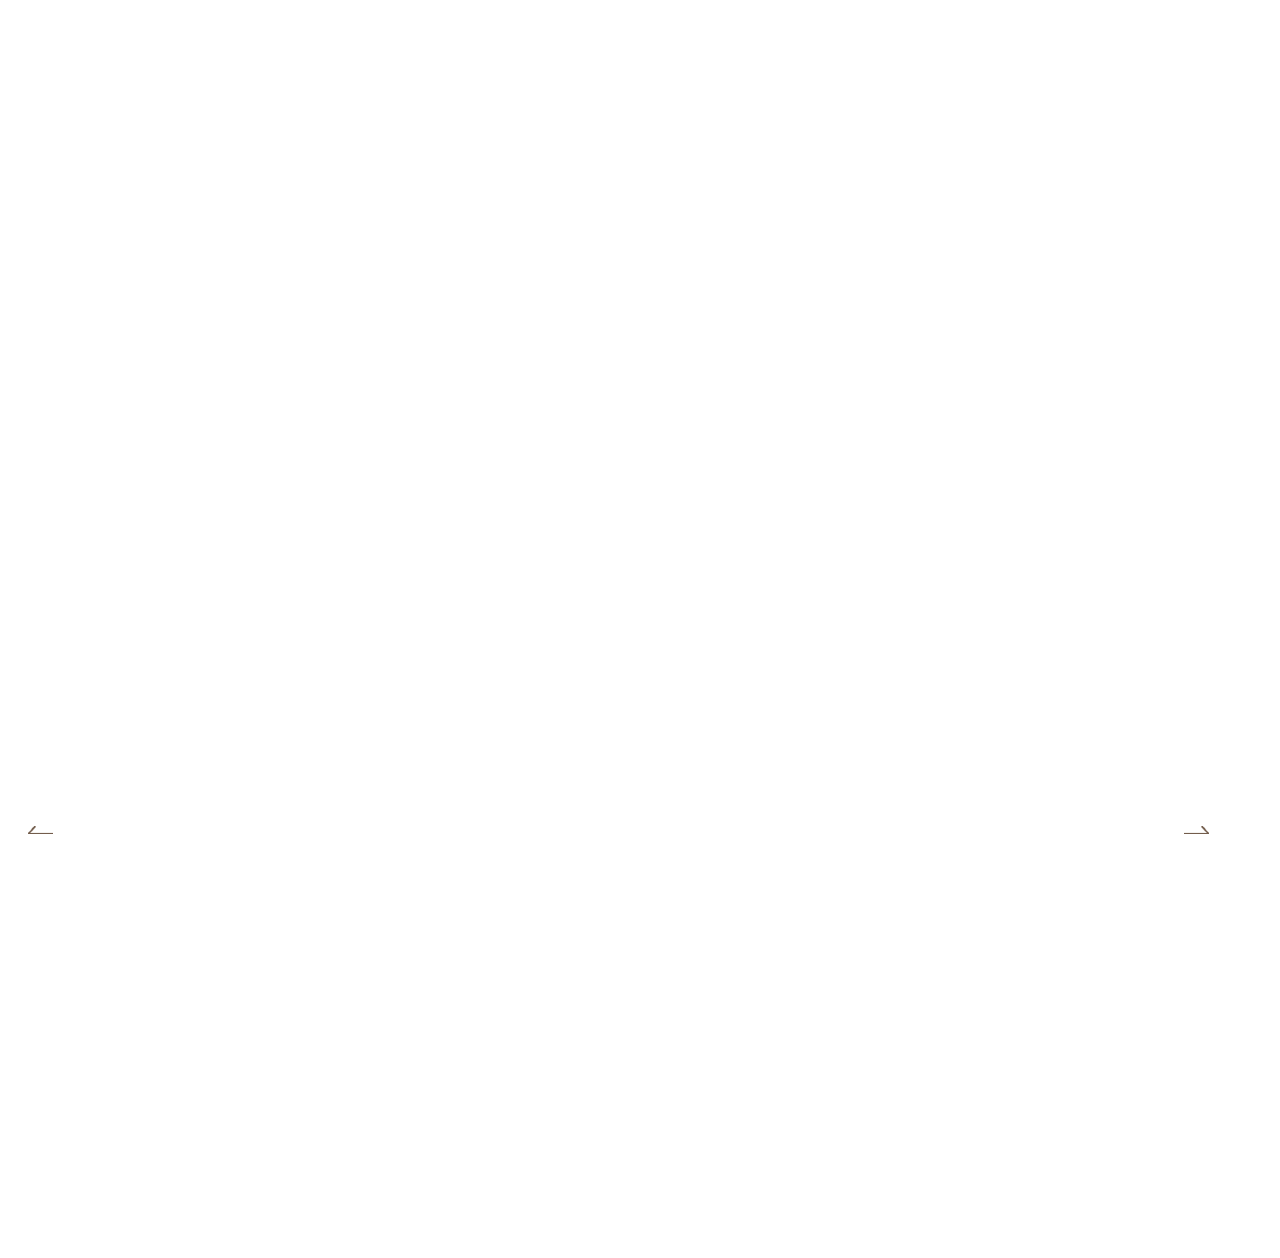
==== index.html @ 798487e5 "Deploy site files" ====
<!DOCTYPE html>
<html lang="ko">
  <head>
    <meta charset="UTF-8" />
    <meta name="viewport" content="width=device-width, initial-scale=1.0" />
    <link rel="icon" href="data:,">
    <title>가평 더 힐 독채 펜션 - 홈</title>
    <link
      rel="stylesheet"
      href="https://unpkg.com/swiper/swiper-bundle.min.css"
    />
    <link rel="stylesheet" href="https://unpkg.com/aos@next/dist/aos.css" />
    <link rel="stylesheet" href="styles/theme.css">
    <link rel="stylesheet" href="styles/common.css">
    <link rel="stylesheet" href="styles/index.css">
    <link rel="stylesheet" href="styles/popup.css">
    <!-- Open Graph Meta Tags for Social Media -->
  <meta property="og:type" content="website" />
  <meta property="og:title" content="가평 더 힐 독채 펜션 - 홈" />
  <meta property="og:description" content="가평 더힐 독채펜션에서 복층 독채와 수영장, 개별바베큐·바베큐장을 즐기며 커플·가족·단체 모두가 여유롭게 머무는 특별한 여행을 경험해보세요." />
  <meta property="og:image" content="https://bookingplay-media.s3.amazonaws.com/item_images/2026/06/04/2lO0xuweXkK3.jpg" />
  <meta property="og:url" content="https://thehillps.kr" />

  <!-- Twitter Card Meta Tags -->
  <meta name="twitter:card" content="summary_large_image" />
  <meta name="twitter:title" content="가평 더 힐 독채 펜션 - 홈" />
  <meta name="twitter:description" content="가평 더힐 독채펜션에서 복층 독채와 수영장, 개별바베큐·바베큐장을 즐기며 커플·가족·단체 모두가 여유롭게 머무는 특별한 여행을 경험해보세요." />
  <meta name="twitter:image" content="https://bookingplay-media.s3.amazonaws.com/item_images/2026/06/04/2lO0xuweXkK3.jpg" />
  <meta name="naver-site-verification" content="0e6e704dea9e8315e73f816d86654cfc93a06d98" />
  <meta name="google-site-verification" content="f37ESh9G2D3wOc0z3mjJ393b2NULxXsi5BDvTqrgCx8" />
</head>
  <body>
    <div class="wrapper">
<div class="container">
        <div class="con0" data-aos="fade-up">
          <div class="swiper-container">
            <!-- MAPPER: customFields.pages.index.sections[0].hero.images[isSelected] -->
            <div class="swiper-wrapper">
            </div>
            <div class="swiperNavi">
              <div class="swiper-button-prev">
                <img src="images/icon_arrow_left_1.png" alt="" />
                Prev
              </div>
              <div class="bar"></div>
              <div class="swiper-button-next">
                Next
                <img src="images/icon_arrow_right_1.png" alt="" />
              </div>
            </div>
          </div>
          <!-- MAPPER: property.name (숙소 한글명) -->
          <div class="tx1"></div>
        </div>
        <!-- MAPPER: customFields.pages.index.sections[0].signature (title + images[isSelected].url) -->
        <div class="con1">
          <div class="img">
            <img alt="" data-aos="fade-up" data-index-con1-image />
            <div class="tx travelFont __anim-sentence">
              <div class="__sentence">
                <span class="travelFont"></span>
              </div>
            </div>
          </div>
        </div>
        <!-- MAPPER: customFields.pages.index.sections[0].signature.images[isSelected] -->
        <div class="con2">
          <div class="conTitle" data-aos="fade-up">
            <div class="subTitle">
            </div>
            <div class="title"></div>
          </div>
          <!-- MAPPER: signature.images rolling animation -->
          <div class="imgRolling">
          </div>
        </div>
        <!-- MAPPER: customFields.pages.index.sections[0].gallery (title + tags) -->
        <!-- MAPPER: property.rooms[].images[0].thumbnail[isSelected] (슬라이드) -->
        <div class="con3">
          <div class="w1440">
            <div class="conTitle" data-aos="fade-up">
              <div class="subTitle">
              </div>
              <div class="title"></div>
            </div>
            <!-- MAPPER: rooms slider -->
            <div class="swiper-container" data-aos="fade-up">
              <div class="swiper-wrapper">
              </div>
              <div class="swiperNavi">
                <div class="swiper-button-prev">
                  <img src="images/icon_arrow_left_2.png" alt="" />
                </div>
                <div class="bar"></div>
                <div class="swiper-button-next">
                  <img src="images/icon_arrow_right_2.png" alt="" />
                </div>
              </div>
            </div>
          </div>
        </div>
        <!-- MAPPER: customFields.pages.index.sections[0].essence (title + tags) -->
        <!-- MAPPER: property.facilities[].images[isSelected] (슬라이드) -->
        <div class="con4">
          <div class="w1440">
            <div class="conTitle">
              <div class="subTitle">
              </div>
              <div class="title"></div>
              <div class="swiperNavi">
                <div class="swiper-button-prev">
                  <img src="images/icon_arrow_left_2.png" alt="" />
                </div>
                <div class="bar"></div>
                <div class="swiper-button-next">
                  <img src="images/icon_arrow_right_2.png" alt="" />
                </div>
              </div>
            </div>
            <!-- MAPPER: facilities slider -->
            <div class="swiper-container">
              <div class="swiper-wrapper">
              </div>
            </div>
          </div>
        </div>
        <!-- MAPPER: customFields.pages.index.sections[0].closing.images[isSelected] + closing.title -->
        <div class="con5">
          <div class="img" data-aos="fade-up"></div>
          <div class="w1440">
            <div class="tx travelFont" data-aos="fade-up">
            </div>
          </div>
        </div>
      </div>
    </div>
    <div id="popup-container"></div>
  </body>
  <script src="https://code.jquery.com/jquery-latest.min.js"></script>
  <script src="https://unpkg.com/swiper/swiper-bundle.min.js"></script>
  <script src="https://unpkg.com/aos@next/dist/aos.js"></script>
  <script src="https://cdn.jsdelivr.net/npm/locomotive-scroll@beta/bundled/locomotive-scroll.min.js"></script>
  <script src="https://cdnjs.cloudflare.com/ajax/libs/gsap/3.9.1/gsap.min.js"></script>
  <script src="js/data-mapper/pages/header-footer-mapper.js"></script>
  <script src="js/data-mapper/core/base-mapper.js"></script>
  <script src="js/data-mapper/pages/index-mapper.js"></script>
  <script src="js/image-helpers.js"></script>
  <script src="js/preview-handler.js"></script>
  <script src="js/header-footer-loader.js"></script>
  <script src="js/common.js"></script>
  <script src="js/popup.js"></script>
</html>
---- styles/theme.css ----
/* CDN Fonts */
@import url("https://fonts.cdnfonts.com/css/travel-november");
@import url('https://hangeul.pstatic.net/hangeul_static/css/maru-buri.css');
@import url('https://fonts.googleapis.com/css2?family=Noto+Serif+KR:wght@200..900&display=swap');

/* CSS Variables */
:root {
  --font-ko-main: 'Noto Serif KR', serif;
  --font-ko-sub: 'MaruBuri', sans-serif;
  --font-en-main: 'Travel November', serif;
  --color-primary: #FFFFFF;
  --color-secondary: #3E5B45;
}
---- styles/index.css ----
@import url('./theme.css');

.con0 {
  position: relative;
}
.con0.height .img {
  aspect-ratio: 1920/800;
}
.con0 .tx1 {
  position: absolute;
  bottom: 130px;
  left: 50%;
  z-index: 11;
  transform: translateX(-50%);
  font-size: 40px;
  color: #fff;
  font-family: var(--font-ko-main);
  font-weight: bold;
}
@media (max-width: 1440px) {
  .con0 .tx1 {
    bottom: 60px;
    font-size: 20px;
  }
}
.con0 .img {
  width: 100%;
  aspect-ratio: 1920/1000;
  background-size: cover !important;
}
@media (max-width: 1440px) {
  .con0 .img {
    height: 420px;
  }
}
.con0 .swiperNavi {
  display: flex;
  align-items: center;
  justify-content: center;
  gap: 50px;
  position: absolute;
  bottom: 0;
  left: 50%;
  transform: translateX(-50%);
  z-index: 10;
}
@media (max-width: 1440px) {
  .con0 .swiperNavi {
    gap: 40px;
  }
}
.con0 .swiperNavi .bar {
  width: 1px;
  height: 90px;
  background-color: #fff;
}
@media (max-width: 1440px) {
  .con0 .swiperNavi .bar {
    height: 40px;
  }
}
.con0 .swiper-button-next,
.con0 .swiper-button-prev {
  display: flex;
  align-items: center;
  gap: 20px;
  position: relative;
  inset: 0;
  width: auto;
  height: auto;
  margin: 0;
  color: #fff;
  font-size: 18px;
}
@media (max-width: 1440px) {
  .con0 .swiper-button-next,
  .con0 .swiper-button-prev {
    font-size: 14px;
  }
  .con0 .swiper-button-next img,
  .con0 .swiper-button-prev img {
    width: 16px;
  }
}


.con1 {
  padding-top: 280px;
  padding-bottom: 35px;
  text-align: center;
}
@media (max-width: 1440px) {
  .con1 {
    padding-top: 100px;
  }
}
.con1 .img {
  position: relative;
  width: 570px;
  margin: 0 auto;
  aspect-ratio: 1/1;
}
@media (max-width: 1440px) {
  .con1 .img {
    width: 300px;
  }
}
.con1 .img img {
  border-radius: 50%;
}
.con1 .tx {
  position: absolute;
  top: 50%;
  left: 50%;
  transform: translate(-50%, -50%);
  font-size: 120px;
  color: var(--color-primary);
  white-space: normal;
  word-wrap: break-word;
  max-width: 1200px;
  font-weight: bold;
  text-shadow: 2px 2px 4px rgba(0, 0, 0, 0.2);
  text-align: center;
}
@media (max-width: 1440px) {
  .con1 .tx {
    font-size: 60px;
    max-width: 90%;
    padding: 0 20px;
  }
}


.con2 {
  padding-top: 45px;
  text-align: center;
  overflow: hidden;
}
.con2 .conTitle .subTitle {
  justify-content: center;
}
.con2 .imgRolling {
  display: flex;
  gap: 40px;
  margin-top: 80px;
  padding-bottom: 170px;
}
.con2 .imgRolling .img {
  min-width: 320px;
  aspect-ratio: 180/100;
  background-size: cover !important;
}
@media (max-width: 1440px) {
  .con2 .imgRolling {
    gap: 20px;
    margin-top: 30px;
    padding-bottom: 80px;
  }
  .con2 .imgRolling .img {
    min-width: 180px;
  }
}


.con3 {
  position: relative;
  padding-bottom: 50px;
}
@media (max-width: 1440px) {
  .con3 {
    padding-bottom: 35px;
  }
}
.con3.pt200 {
  padding-top: 200px;
}
@media (max-width: 1440px) {
  .con3.pt200 {
    padding-top: 100px;
  }
}
.con3.mb280 {
  margin-bottom: 280px;
}
@media (max-width: 1440px) {
  .con3.mb280 {
    margin-bottom: 120px;
  }
}
.con3::before {
  content: "";
  position: absolute;
  bottom: 0;
  left: 0;
  right: 0;
  top: 40%;
  background-color: var(--color-primary);
}
.con3 .swiper-container {
  margin-top: 35px;
  text-align: center;
}
@media (max-width: 1440px) {
  .con3 .swiper-container {
    margin-top: 20px;
  }
}
.con3 .swiper-container .img {
  width: 100%;
  aspect-ratio: 1440/590;
  background-size: cover !important;
}
@media (max-width: 1440px) {
  .con3 .swiper-container .img {
    height: 200px;
  }
}
.con3 .swiper-container .tx {
  margin-top: 85px;
  color: var(--color-secondary);
  background-color: var(--color-primary);
}
@media (max-width: 1440px) {
  .con3 .swiper-container .tx {
    margin-top: 35px;
  }
}
.con3 .swiper-container .tx .tx1 {
  font-size: 24px;
  font-weight: 600;
  font-family: var(--font-ko-main);
}
@media (max-width: 1440px) {
  .con3 .swiper-container .tx .tx1 {
    font-size: 20px;
  }
}
.con3 .swiper-container .tx .tx2 {
  margin-top: 15px;
  font-size: 16px;
  font-family: var(--font-ko-sub);
}
@media (max-width: 1440px) {
  .con3 .swiper-container .tx .tx2 {
    margin-top: 10px;
    font-size: 14px;
  }
}
.con3 .swiper-container .swiperNavi {
  display: flex;
  align-items: center;
  justify-content: center;
  position: absolute;
  bottom: 130px;
  left: 50%;
  transform: translateX(-50%);
  z-index: 1;
  width: 150px;
  height: 60px;
  background-color: var(--color-secondary);
  border-radius: 15px;
}
@media (max-width: 1440px) {
  .con3 .swiper-container .swiperNavi {
    justify-content: space-between;
    transform: translateX(0);
    position: absolute;
    bottom: 20px;
    left: 0;
    width: 100%;
    height: auto;
    background: none;
  }
}
.con3 .swiper-container .swiperNavi .bar {
  width: 1px;
  height: 28px;
  margin: 0 10px;
  background-color: var(--color-primary);
}
@media (max-width: 1440px) {
  .con3 .swiper-container .swiperNavi .bar {
    display: none;
  }
}
.con3 .swiper-container .swiper-button-next,
.con3 .swiper-container .swiper-button-prev {
  display: flex;
  align-items: center;
  gap: 20px;
  position: relative;
  inset: 0;
  width: auto;
  height: auto;
  margin: 0;
  color: #fff;
  font-size: 18px;
}
@media (max-width: 1440px) {
  .con3 .swiper-container .swiper-button-next,
  .con3 .swiper-container .swiper-button-prev {
    font-size: 14px;
  }
  .con3 .swiper-container .swiper-button-next img,
  .con3 .swiper-container .swiper-button-prev img {
    display: none;
  }
  .con3 .swiper-container .swiper-button-next:before,
  .con3 .swiper-container .swiper-button-prev:before {
    content: "";
    width: 25px;
    aspect-ratio: 38/12;
    background-repeat: no-repeat;
    background-position: 0 0;
    background-size: contain;
  }
}
@media (max-width: 1440px) {
  .con3 .swiper-container .swiper-button-next::before {
    background-image: url(../images/icon_arrow_right_3.png);
  }
  .con3 .swiper-container .swiper-button-prev::before {
    background-image: url(../images/icon_arrow_left_3.png);
  }
}


.con4 {
  padding-top: 360px;
  padding-bottom: 400px;
  background-repeat: no-repeat;
  background-position: 0 0;
}
@media (max-width: 1440px) {
  .con4 {
    padding-top: 120px;
    padding-bottom: 110px;
  }
}
.con4 .w1440 {
  position: relative;
}
.con4 .conTitle {
  width: 380px;
  text-align: center;
}
@media (max-width: 1440px) {
  .con4 .conTitle {
    width: 100%;
  }
}
.con4 .conTitle .subTitle {
  justify-content: center;
}
.con4 .swiper-container {
  position: absolute;
  left: 600px;
  top: 50%;
  transform: translateY(-50%);
  width: 75%;
}
@media (max-width: 1440px) {
  .con4 .swiper-container {
    position: relative;
    inset: 0;
    transform: translateY(0);
    width: 70%;
    margin-top: 35px;
  }
}
.con4 .swiper-container .swiper-slide {
  width: 400px;
  margin-right: 40px;
}
@media (max-width: 1440px) {
  .con4 .swiper-container .swiper-slide {
    width: 100%;
    margin-right: 20px;
  }
}
.con4 .swiper-container .swiper-slide .img {
  width: 100%;
  height: 390px;
  aspect-ratio: 400/390;
  background-size: cover !important;
}
@media (max-width: 1440px) {
  .con4 .swiper-container .swiper-slide .img {
    height: auto;
  }
}
.con4 .tx {
  display: flex;
  justify-content: space-between;
  width: 100%;
  margin-top: 15px;
  font-size: 16px;
  color: var(--color-secondary);
}
.con4 .swiperNavi {
  display: flex;
  align-items: center;
  justify-content: center;
  width: 150px;
  height: 60px;
  margin: 50px auto 0;
  background-color: var(--color-secondary);
  border-radius: 15px;
}
@media (max-width: 1440px) {
  .con4 .swiperNavi {
    justify-content: space-between;
    position: absolute;
    top: 60%;
    left: 20px;
    right: 20px;
    width: auto;
    height: auto;
    margin: 0;
    background: none;
  }
}
.con4 .swiperNavi .bar {
  width: 1px;
  height: 28px;
  margin: 0 10px;
  background-color: var(--color-primary);
}
@media (max-width: 1440px) {
  .con4 .swiperNavi .bar {
    display: none;
  }
}
.con4 .swiper-button-next,
.con4 .swiper-button-prev {
  display: flex;
  align-items: center;
  gap: 20px;
  position: relative;
  inset: 0;
  width: auto;
  height: auto;
  margin: 0;
  color: #fff;
  font-size: 18px;
}
@media (max-width: 1440px) {
  .con4 .swiper-button-next,
  .con4 .swiper-button-prev {
    font-size: 14px;
  }
  .con4 .swiper-button-next img,
  .con4 .swiper-button-prev img {
    display: none;
  }
  .con4 .swiper-button-next:before,
  .con4 .swiper-button-prev:before {
    content: "";
    width: 25px;
    aspect-ratio: 38/12;
    background-repeat: no-repeat;
    background-position: 0 0;
    background-size: contain;
  }
}
@media (max-width: 1440px) {
  .con4 .swiper-button-next::before {
    background-image: url(../images/icon_arrow_right_3.png);
  }
  .con4 .swiper-button-prev::before {
    background-image: url(../images/icon_arrow_left_3.png);
  }
}


.con5 {
  padding-bottom: 280px;
}
@media (max-width: 1440px) {
  .con5 {
    padding-bottom: 110px;
  }
}
.con5.w1440 {
  padding-top: 300px;
}
@media (max-width: 1440px) {
  .con5.w1440 {
    padding-top: 80px;
  }
}
.con5.w1440 .tx {
  font-size: 150px;
  text-align: right;
}
@media (max-width: 1440px) {
  .con5.w1440 .tx {
    width: 100%;
    font-size: 60px;
  }
}
.con5 .w1440 {
  display: flex;
  justify-content: flex-end;
  margin-top: -90px;
}
@media (max-width: 1440px) {
  .con5 .w1440 {
    justify-content: flex-start;
    margin-top: -30px;
  }
}
.con5 .img {
  height: 460px;
}
@media (max-width: 1440px) {
  .con5 .img {
    height: 240px;
  }
}
.con5 .tx {
  font-size: 80px;
  color: var(--color-secondary);
}
@media (max-width: 1440px) {
  .con5 .tx {
    font-size: 50px;
  }
}
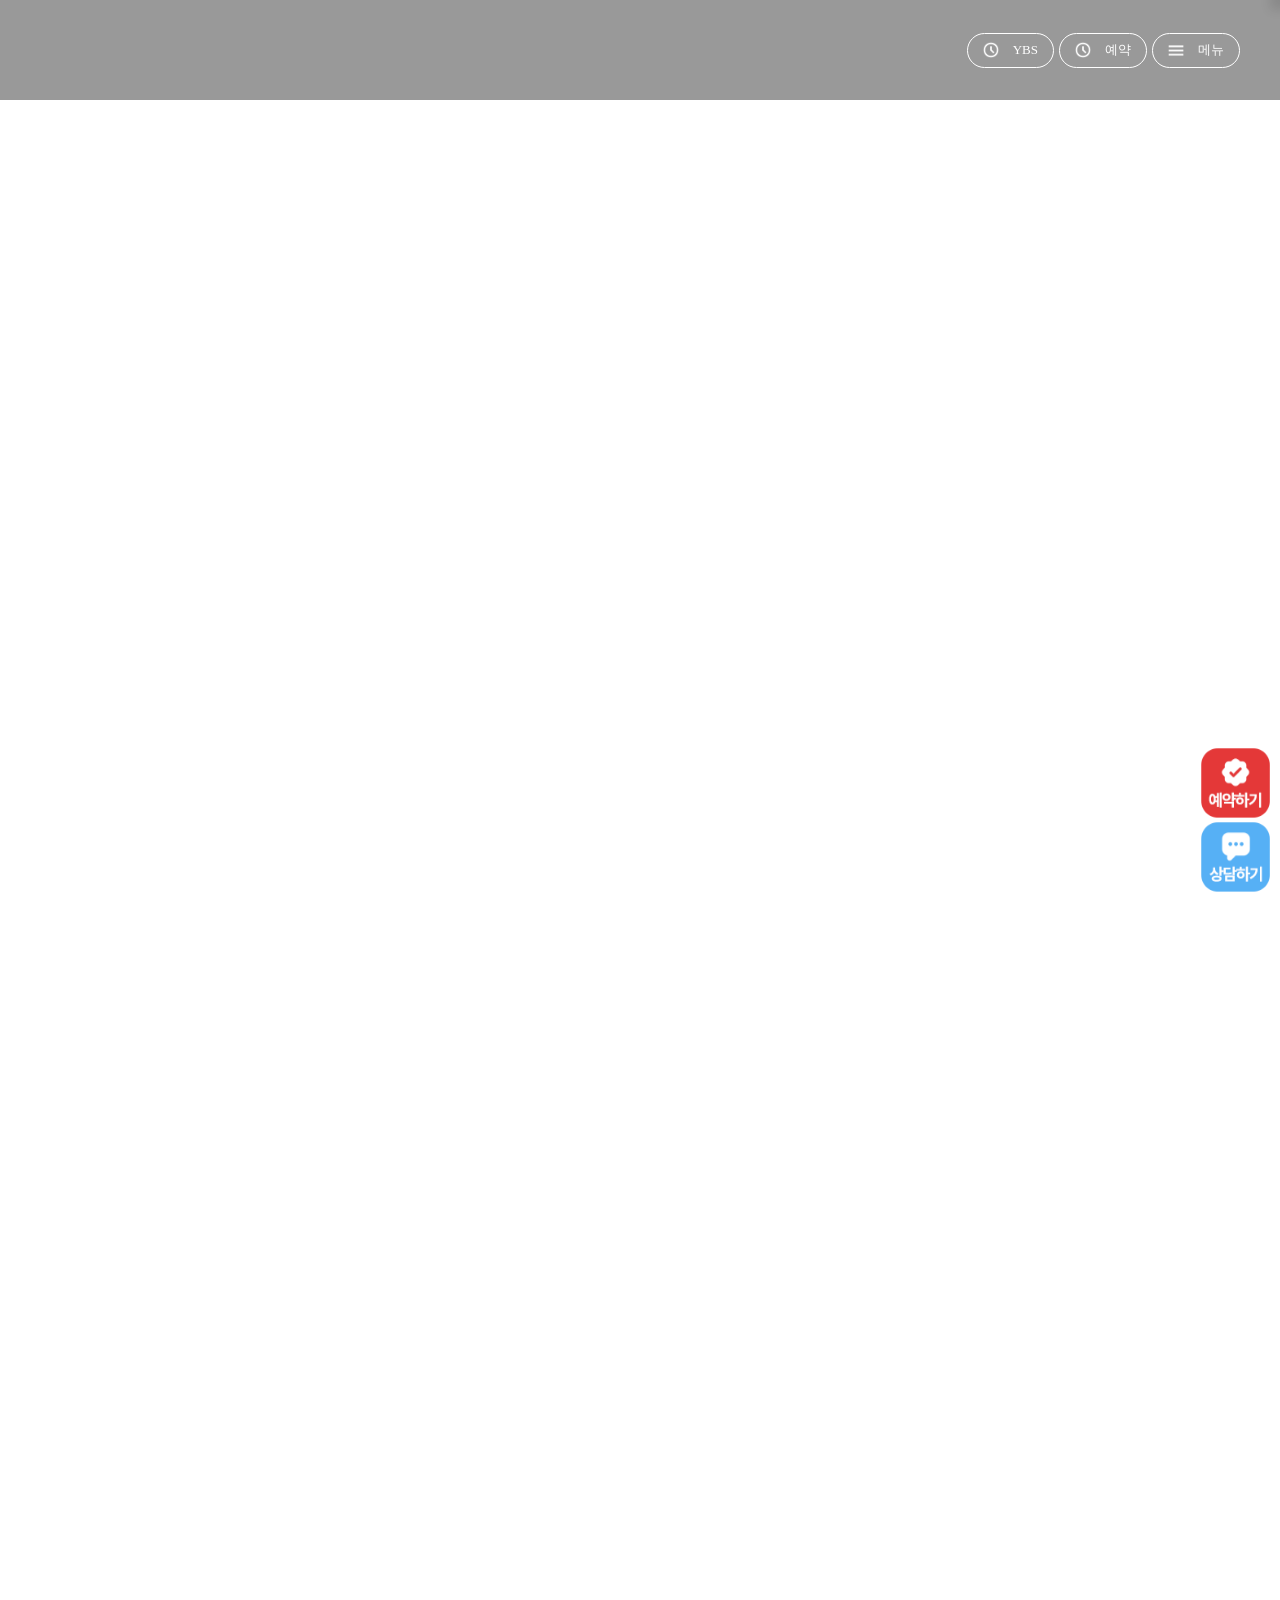
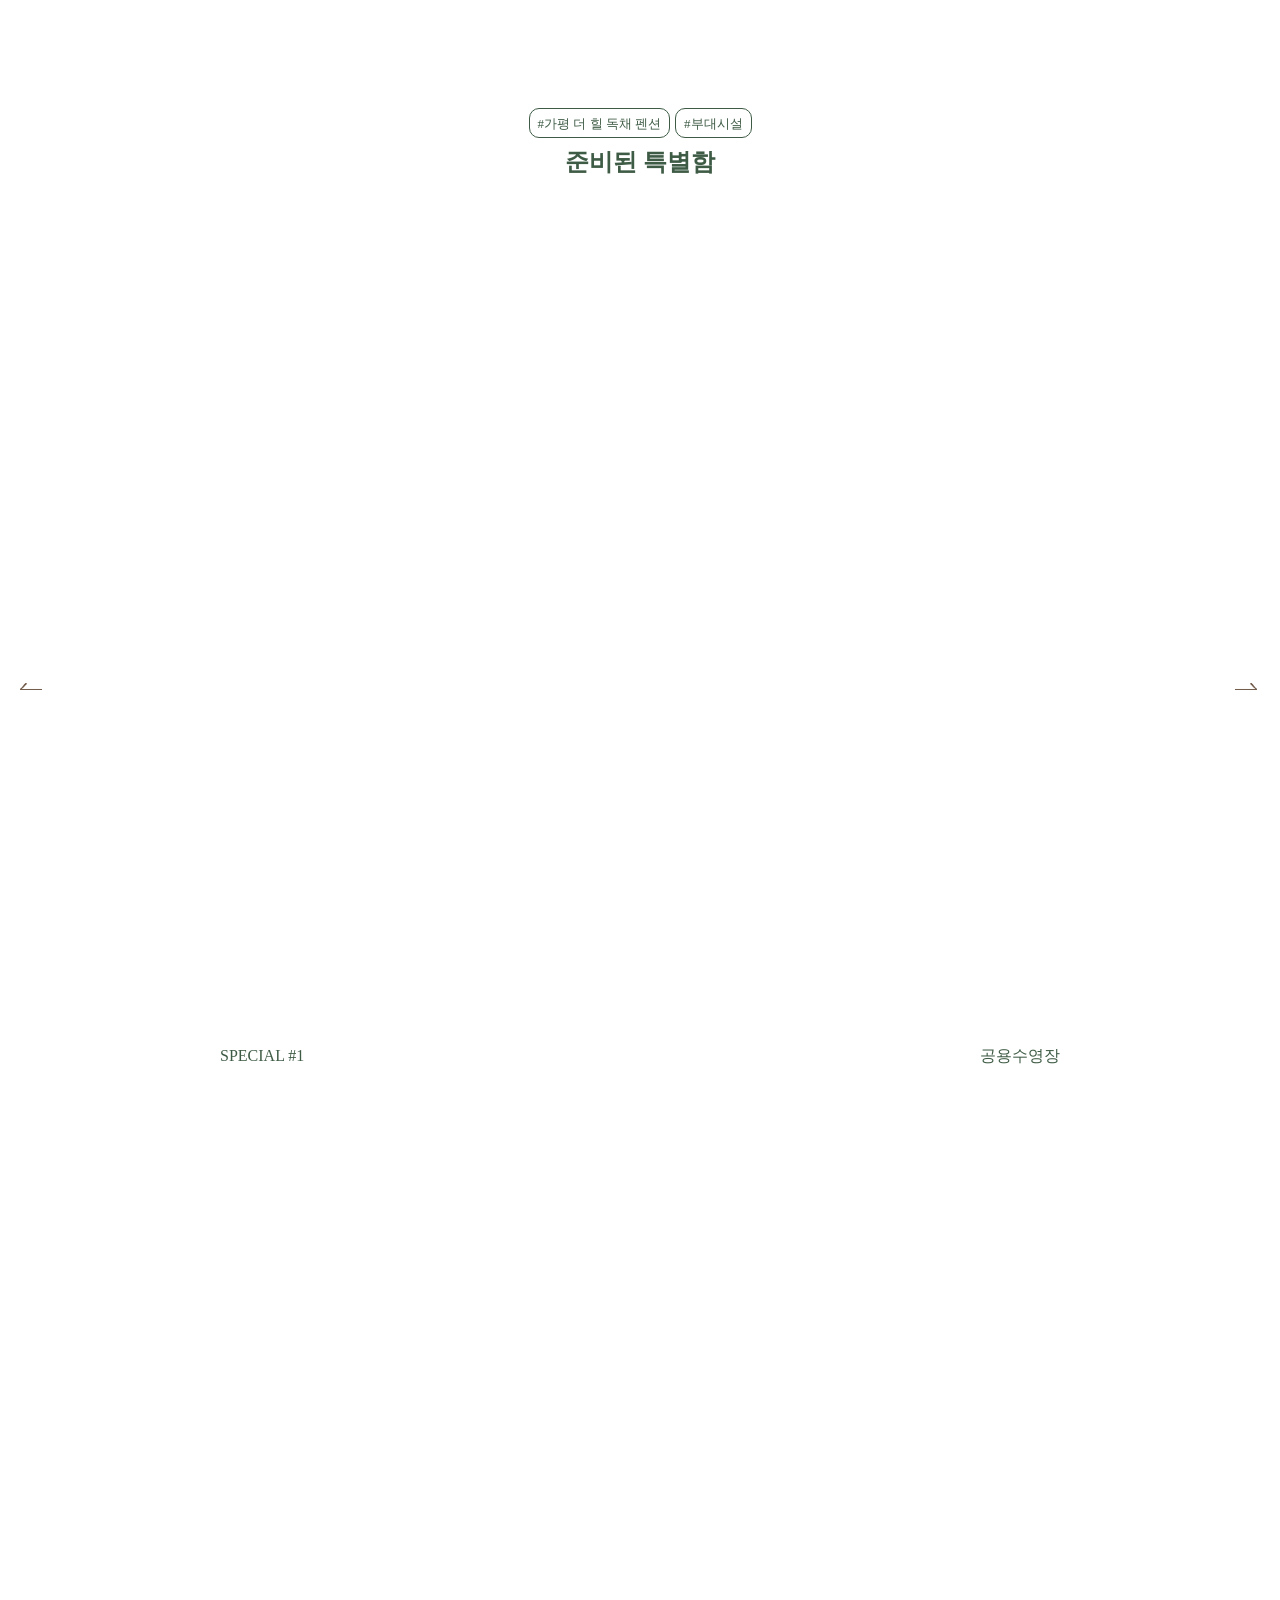
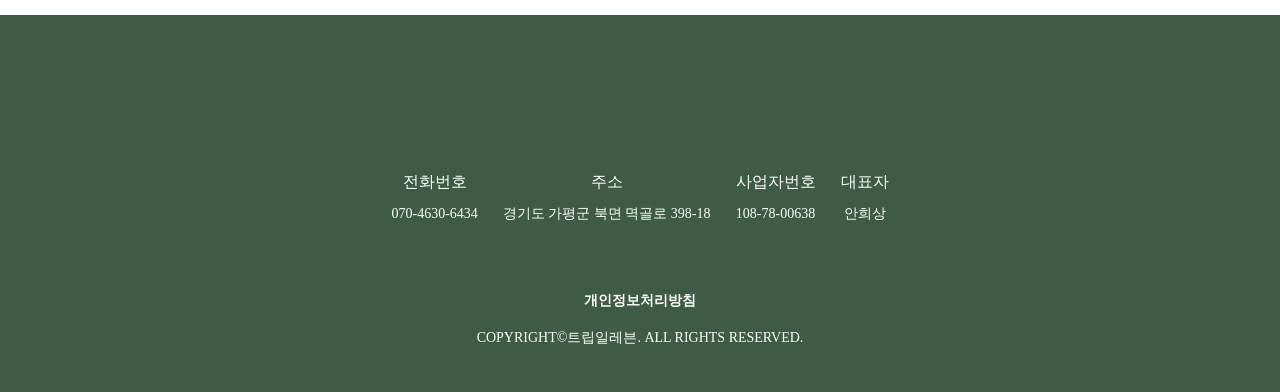
==== commit 48d4a17f: "Update template code and site data" ====
--- a/index.html
+++ b/index.html
@@ -2,6 +2,26 @@
 <html lang="ko">
   <head>
     <meta charset="UTF-8" />
+    <!-- 렌더 게이트: 매핑 전 화면 / 랜딩으로 넘어가기 전 index 깜빡임 방지 (매핑 완료 시 페이드인)
+         해제: IndexMapper.map 완료 시 __tplReveal (랜딩 판단 중엔 index-mapper.js 조기 랜딩 가드가 붙잡아 둔다) -->
+    <style>
+      html.tpl-loading body {
+        opacity: 0;
+      }
+      body {
+        opacity: 1;
+        transition: opacity 0.3s ease;
+      }
+    </style>
+    <script>
+      document.documentElement.classList.add('tpl-loading');
+      window.__tplReveal = function () {
+        document.documentElement.classList.remove('tpl-loading');
+      };
+      setTimeout(function () {
+        window.__tplReveal && window.__tplReveal();
+      }, 3000);
+    </script>
     <meta name="viewport" content="width=device-width, initial-scale=1.0" />
     <link rel="icon" href="data:,">
     <title>가평 더 힐 독채 펜션 - 홈</title>
--- a/styles/common.css
+++ b/styles/common.css
@@ -0,0 +1,1773 @@
+
+@import url("https://cdn.jsdelivr.net/gh/orioncactus/pretendard@v1.3.9/dist/web/variable/pretendardvariable.min.css");
+@import url("https://fonts.cdnfonts.com/css/travel-november");
+@import url("https://webfontworld.github.io/naver/MaruBuri.css");
+
+/* http://meyerweb.com/eric/tools/css/reset/ 
+   v2.0 | 20110126
+   License: none (public domain)
+*/
+
+html,
+body,
+div,
+span,
+applet,
+object,
+iframe,
+h1,
+h2,
+h3,
+h4,
+h5,
+h6,
+p,
+blockquote,
+pre,
+a,
+abbr,
+acronym,
+address,
+big,
+cite,
+code,
+del,
+dfn,
+em,
+img,
+ins,
+kbd,
+q,
+s,
+samp,
+small,
+strike,
+strong,
+sub,
+sup,
+tt,
+var,
+b,
+u,
+i,
+center,
+dl,
+dt,
+dd,
+ol,
+ul,
+li,
+fieldset,
+form,
+label,
+legend,
+table,
+caption,
+tbody,
+tfoot,
+thead,
+tr,
+th,
+td,
+article,
+aside,
+canvas,
+details,
+embed,
+figure,
+figcaption,
+footer,
+header,
+hgroup,
+menu,
+nav,
+output,
+ruby,
+section,
+summary,
+time,
+mark,
+audio,
+video {
+  margin: 0;
+  padding: 0;
+  border: 0;
+  font-size: 100%;
+  font: inherit;
+  vertical-align: baseline;
+}
+/* HTML5 display-role reset for older browsers */
+article,
+aside,
+details,
+figcaption,
+figure,
+footer,
+header,
+hgroup,
+menu,
+nav,
+section {
+  display: block;
+}
+body {
+  line-height: 1;
+}
+ol,
+ul {
+  list-style: none;
+}
+blockquote,
+q {
+  quotes: none;
+}
+blockquote:before,
+blockquote:after,
+q:before,
+q:after {
+  content: "";
+  content: none;
+}
+table {
+  border-collapse: collapse;
+  border-spacing: 0;
+}
+
+
+* {
+  box-sizing: border-box;
+}
+
+a {
+  text-decoration: none;
+  color: #000;
+}
+
+img {
+  max-width: 100%;
+  vertical-align: top;
+}
+
+body {
+  font-size: 14px;
+  font-family: var(--font-ko-main);
+  color: #000;
+  line-height: 1.2;
+  background-color: var(--color-primary);
+  overflow-x: hidden;
+}
+
+.swiper-container {
+  margin-left: auto;
+  margin-right: auto;
+  position: relative;
+  overflow: hidden;
+  list-style: none;
+  padding: 0;
+  z-index: 1;
+  display: block;
+}
+
+.swiper-button-next:after,
+.swiper-rtl .swiper-button-prev:after,
+.swiper-button-prev:after,
+.swiper-rtl .swiper-button-next:after {
+  display: none;
+}
+
+/* Swiper 라이브러리가 자동 생성하는 SVG 숨기기 */
+.swiper-button-next svg,
+.swiper-button-prev svg {
+  display: none;
+}
+
+.w1440 {
+  width: 100%;
+  max-width: 1440px;
+  margin: 0 auto;
+}
+@media (max-width: 1440px) {
+  .w1440 {
+    padding-left: 40px;
+    padding-right: 40px;
+  }
+}
+@media (max-width: 1180px) {
+  .w1440 {
+    padding-left: 20px;
+    padding-right: 20px;
+  }
+}
+
+.travelFont {
+  font-family: var(--font-en-main);
+}
+
+.btnReservation {
+  display: inline-flex;
+  align-items: center;
+  position: relative;
+  height: 58px;
+  margin-top: 60px;
+  padding-left: 90px;
+  padding-right: 70px;
+  background-image: url(../images/icon_clock.png);
+  background-repeat: no-repeat;
+  background-position: left 20px center;
+  background-color: var(--color-secondary);
+  color: #fff;
+  font-size: 16px;
+  font-weight: 500;
+  border-radius: 5px;
+}
+.btnReservation::after {
+  content: "";
+  position: absolute;
+  inset: -4px;
+  border: 1px solid var(--color-secondary);
+  border-radius: 5px;
+}
+.btnReservation::before {
+  content: "";
+  position: absolute;
+  inset: 0;
+  z-index: -1;
+  background-color: var(--color-secondary);
+  transition: 0.3s;
+  border-radius: 5px;
+}
+.btnReservation:hover::before {
+  inset: -4px;
+}
+
+.img img {
+  width: 100%;
+  height: 100%;
+  -o-object-fit: cover;
+     object-fit: cover;
+}
+
+.conTitle {
+  display: flex;
+  flex-direction: column;
+  gap: 20px;
+  color: var(--color-secondary);
+}
+@media (max-width: 1440px) {
+  .conTitle {
+    gap: 10px;
+  }
+}
+.conTitle .title {
+  font-size: 34px;
+  font-weight: bold;
+}
+@media (max-width: 1440px) {
+  .conTitle .title {
+    font-size: 24px;
+  }
+}
+.conTitle .subTitle {
+  display: flex;
+  gap: 5px;
+  font-size: 16px;
+}
+@media (max-width: 1440px) {
+  .conTitle .subTitle {
+    font-size: 13px;
+  }
+}
+.conTitle .subTitle .tag {
+  display: flex;
+  align-items: center;
+  height: 30px;
+  padding: 0 15px;
+  border-radius: 10px;
+  border: 1px solid var(--color-secondary);
+}
+@media (max-width: 1440px) {
+  .conTitle .subTitle .tag {
+    padding: 0 8px;
+  }
+}
+
+.__anim-sentence {
+  overflow: hidden;
+  display: inline-block;
+}
+
+.__sentence {
+  display: inline-block;
+  overflow: hidden;
+  padding: 50px 0;
+}
+
+.__sentence span {
+  display: inline-block;
+  transform-origin: left;
+}
+
+.wrapper {
+  overflow-x: hidden;
+}
+
+.header {
+  position: fixed;
+  left: 0;
+  top: 0;
+  width: 100%;
+  z-index: 100;
+  background-color: rgba(0, 0, 0, 0.4);
+}
+.header .w1440 {
+  display: flex;
+  align-items: center;
+  justify-content: space-between;
+  height: 100px;
+}
+.header .logo {
+  width: 160px;
+}
+.header .right {
+  display: flex;
+  align-items: center;
+  gap: 20px;
+}
+@media (max-width: 1440px) {
+  .header .right {
+    gap: 5px;
+  }
+}
+.header .right > div {
+  display: flex;
+  align-items: center;
+  height: 35px;
+  margin-top: 0;
+  padding-right: 15px;
+  padding-left: 45px;
+  border-radius: 999px;
+  border: 1px solid #fff;
+  color: #fff;
+  background-repeat: no-repeat;
+  background-position: left 15px center;
+  background-size: 16px;
+  cursor: pointer;
+  font-size: 14px;
+  font-weight: 400;
+  background-color: rgba(0, 0, 0, 0);
+}
+@media (max-width: 1440px) {
+  .header .right > div {
+    font-size: 13px;
+  }
+}
+@media (max-width: 768px) {
+  .header .right > div {
+    padding-left: 15px;
+    background-image: none !important;
+  }
+}
+.header .right > div a {
+  color: #fff;
+}
+.header .right > div::after {
+  display: none;
+}
+.header .right > div::before {
+  display: none;
+}
+.header .right .btnMenu {
+  background-image: url(../images/icon_menu.png);
+}
+/* 헤더 네이버·인스타그램 버튼(socialLinks) — 버튼 줄 맨 앞 [인스타][네이버].
+   값이 없으면 숨김(매퍼가 .hidden-social-link 를 뗀다). 높이 30px(알약 35px 안), 폭 auto 로 로고 비율 유지.
+   ≤1440 은 줄 간격이 5px 라 알약 테두리에 붙어 보여서 아이콘 오른쪽에 5px 를 더한다(=10px).
+   480px 이하는 헤더 버튼 줄에 공간이 없어(로고 축소 + 알약 글자 줄바꿈) 헤더에서 숨기고
+   메뉴 패널 예약하기 아래 줄(.menu_sns, 34px · 간격 12px)로 옮긴다. */
+.hidden-social-link {
+  display: none !important;
+}
+.header .right .hd_sns {
+  display: flex;
+  align-items: center;
+  flex-shrink: 0;
+  line-height: 0;
+}
+.header .right .hd_sns img {
+  display: block;
+  width: auto;
+  height: 30px;
+}
+@media (max-width: 1440px) {
+  .header .right .hd_sns {
+    margin-right: 5px;
+  }
+}
+.header .menu .menu_sns {
+  display: none;
+}
+@media (max-width: 480px) {
+  .header .right .hd_sns {
+    display: none;
+  }
+  .header .menu .menu_sns {
+    display: flex;
+    align-items: center;
+    gap: 12px;
+    margin-top: 30px;
+  }
+  .header .menu .menu_sns a {
+    display: block;
+    line-height: 0;
+  }
+  .header .menu .menu_sns img {
+    display: block;
+    width: auto;
+    height: 34px;
+  }
+}
+.header .menu {
+  position: fixed;
+  top: 0;
+  right: 0;
+  transform: translate(100%, -100%);
+  width: 915px;
+  height: 915px;
+  padding-top: 300px;
+  padding-left: 200px;
+  padding-right: 200px;
+  border-radius: 50%;
+  background-color: var(--color-primary);
+  transition: 0.8s;
+  box-shadow: -10px 10px 10px rgba(0, 0, 0, 0.1);
+}
+@media (max-width: 1440px) {
+  .header .menu {
+    width: 100%;
+    height: 100%;
+    padding: 0;
+    padding-top: 80px;
+    padding-left: 40px;
+    padding-right: 40px;
+    border-radius: 0;
+  }
+}
+.header .menu.active {
+  transform: translate(150px, -190px);
+}
+@media (max-width: 1440px) {
+  .header .menu.active {
+    transform: translate(0, 0);
+  }
+}
+.header .menu .menuClose {
+  position: absolute;
+  right: 200px;
+  top: 25%;
+  cursor: pointer;
+}
+@media (max-width: 1440px) {
+  .header .menu .menuClose {
+    right: 40px;
+    top: 24px;
+  }
+}
+.header .menu .menuInner {
+  display: flex;
+  flex-direction: column;
+  gap: 25px;
+}
+.header .menu .menuInner a {
+  font-weight: 600;
+  color: var(--color-secondary);
+}
+.header .menu .menuInner .depth_1.active > a {
+  color: var(--color-secondary);
+}
+.header .menu .menuInner .depth_1.active .depth_2 {
+  max-height: 200px;
+  opacity: 1;
+  pointer-events: initial;
+}
+.header .menu .menuInner .depth_1 a {
+  font-size: 16px;
+  transition: all 1s;
+}
+.header .menu .menuInner .depth_1 a:hover {
+  color: var(--color-secondary);
+}
+.header .menu .menuInner .depth_2 {
+  display: flex;
+  flex-wrap: wrap;
+  gap: 20px 35px;
+  max-height: 0;
+  padding-left: 15px;
+  transition: all 1s;
+  opacity: 0;
+  pointer-events: none;
+}
+.header .menu .menuInner .depth_2::before {
+  content: "";
+  width: 100%;
+  height: 0;
+}
+.header .menu .menuInner .depth_2 a {
+  font-size: 14px;
+}
+
+.footer {
+  padding-top: 45px;
+  padding-bottom: 45px;
+  background-color: var(--color-secondary);
+}
+
+.footer .w1440 {
+  display: flex;
+  flex-direction: column;
+  gap: 30px;
+}
+
+.footer .logo {
+  width: 160px;
+  margin-bottom: 20px;
+}
+@media (max-width: 1440px) {
+  .footer {
+    text-align: center;
+  }
+  .footer .logo {
+    margin-left: auto;
+    margin-right: auto;
+    display: block;
+  }
+}
+.footer .info {
+  display: flex;
+  gap: 80px;
+  margin-top: 45px;
+}
+.footer .info dt {
+  font-size: 16px;
+  font-weight: 500;
+  color: var(--color-primary);
+}
+.footer .info dd {
+  margin-top: 15px;
+  font-size: 14px;
+  font-weight: 500;
+  color: var(--color-primary);
+}
+/* 전화번호가 여러 개일 때 두 번째부터 아래 줄에 노출 */
+.footer .info dd .phoneItem {
+  display: block;
+}
+.footer .info dd .phoneItem + .phoneItem {
+  margin-top: 6px;
+}
+@media (max-width: 1440px) {
+  .footer .info {
+    flex-wrap: wrap;
+    justify-content: center;
+    gap: 25px;
+  }
+}
+.footer .bottom {
+  display: flex;
+  align-items: center;
+  gap: 20px;
+  margin-top: 40px;
+  font-size: 14px;
+  color: var(--color-primary);
+  font-weight: 500;
+}
+.footer .bottom a {
+  color: var(--color-primary);
+  font-weight: 700;
+}
+@media (max-width: 1440px) {
+  .footer .bottom {
+    flex-direction: column;
+  }
+}
+
+.con0 {
+  position: relative;
+}
+.con0.height .img {
+  aspect-ratio: 1920/800;
+}
+.con0 .tx1 {
+  position: absolute;
+  bottom: 130px;
+  left: 50%;
+  z-index: 11;
+  transform: translateX(-50%);
+  font-size: 40px;
+  color: #fff;
+  font-family: var(--font-ko-main);
+  font-weight: bold;
+}
+@media (max-width: 1440px) {
+  .con0 .tx1 {
+    bottom: 60px;
+    font-size: 20px;
+  }
+}
+.con0 .img {
+  width: 100%;
+  aspect-ratio: 1920/1000;
+  background-size: cover !important;
+}
+@media (max-width: 1440px) {
+  .con0 .img {
+    height: 420px;
+  }
+}
+.con0 .swiperNavi {
+  display: flex;
+  align-items: center;
+  justify-content: center;
+  gap: 50px;
+  position: absolute;
+  bottom: 0;
+  left: 50%;
+  transform: translateX(-50%);
+  z-index: 10;
+}
+@media (max-width: 1440px) {
+  .con0 .swiperNavi {
+    gap: 40px;
+  }
+}
+.con0 .swiperNavi .bar {
+  width: 1px;
+  height: 90px;
+  background-color: #fff;
+}
+@media (max-width: 1440px) {
+  .con0 .swiperNavi .bar {
+    height: 40px;
+  }
+}
+.con0 .swiper-button-next,
+.con0 .swiper-button-prev {
+  display: flex;
+  align-items: center;
+  gap: 20px;
+  position: relative;
+  inset: 0;
+  width: auto;
+  height: auto;
+  margin: 0;
+  color: #fff;
+  font-size: 18px;
+}
+@media (max-width: 1440px) {
+  .con0 .swiper-button-next,
+  .con0 .swiper-button-prev {
+    font-size: 14px;
+  }
+  .con0 .swiper-button-next img,
+  .con0 .swiper-button-prev img {
+    width: 16px;
+  }
+}
+
+.con1 {
+  padding-top: 280px;
+  padding-bottom: 35px;
+  text-align: center;
+}
+@media (max-width: 1440px) {
+  .con1 {
+    padding-top: 100px;
+  }
+}
+.con1 .img {
+  position: relative;
+  width: 570px;
+  margin: 0 auto;
+  aspect-ratio: 1/1;
+}
+@media (max-width: 1440px) {
+  .con1 .img {
+    width: 300px;
+  }
+}
+.con1 .img img {
+  border-radius: 50%;
+}
+.con1 .tx {
+  position: absolute;
+  top: 50%;
+  left: 50%;
+  transform: translate(-50%, -50%);
+  font-size: 200px;
+  color: var(--color-primary);
+  white-space: normal;
+  word-wrap: break-word;
+  max-width: 1200px;
+  text-shadow: 2px 2px 4px rgba(0, 0, 0, 0.2);
+  text-align: center;
+}
+@media (max-width: 1440px) {
+  .con1 .tx {
+    font-size: 100px;
+    max-width: 90%;
+    padding: 0 20px;
+  }
+}
+
+.con2 {
+  padding-top: 45px;
+  text-align: center;
+  overflow: hidden;
+}
+.con2 .conTitle .subTitle {
+  justify-content: center;
+}
+.con2 .imgRolling {
+  display: flex;
+  gap: 40px;
+  margin-top: 80px;
+  padding-bottom: 170px;
+}
+.con2 .imgRolling .img {
+  min-width: 320px;
+  aspect-ratio: 180/100;
+  background-size: cover !important;
+}
+@media (max-width: 1440px) {
+  .con2 .imgRolling {
+    gap: 20px;
+    margin-top: 30px;
+    padding-bottom: 80px;
+  }
+  .con2 .imgRolling .img {
+    min-width: 180px;
+  }
+}
+
+.con3 {
+  position: relative;
+  padding-bottom: 50px;
+}
+@media (max-width: 1440px) {
+  .con3 {
+    padding-bottom: 35px;
+  }
+}
+.con3.pt200 {
+  padding-top: 200px;
+}
+@media (max-width: 1440px) {
+  .con3.pt200 {
+    padding-top: 100px;
+  }
+}
+.con3.mb280 {
+  margin-bottom: 280px;
+}
+@media (max-width: 1440px) {
+  .con3.mb280 {
+    margin-bottom: 120px;
+  }
+}
+.con3::before {
+  content: "";
+  position: absolute;
+  bottom: 0;
+  left: 0;
+  right: 0;
+  top: 40%;
+  background-color: var(--color-primary);
+}
+.con3 .swiper-container {
+  margin-top: 35px;
+  text-align: center;
+}
+@media (max-width: 1440px) {
+  .con3 .swiper-container {
+    margin-top: 20px;
+  }
+}
+.con3 .swiper-container .img {
+  width: 100%;
+  aspect-ratio: 1440/590;
+  background-size: cover !important;
+}
+@media (max-width: 1440px) {
+  .con3 .swiper-container .img {
+    height: 200px;
+  }
+}
+.con3 .swiper-container .tx {
+  margin-top: 85px;
+  color: var(--color-secondary);
+  background-color: var(--color-primary);
+}
+@media (max-width: 1440px) {
+  .con3 .swiper-container .tx {
+    margin-top: 35px;
+  }
+}
+.con3 .swiper-container .tx .tx1 {
+  font-size: 24px;
+  font-weight: 600;
+  font-family: var(--font-ko-main);
+}
+@media (max-width: 1440px) {
+  .con3 .swiper-container .tx .tx1 {
+    font-size: 20px;
+  }
+}
+.con3 .swiper-container .tx .tx2 {
+  margin-top: 15px;
+  font-size: 16px;
+  font-family: var(--font-ko-sub);
+}
+@media (max-width: 1440px) {
+  .con3 .swiper-container .tx .tx2 {
+    margin-top: 10px;
+    font-size: 14px;
+  }
+}
+.con3 .swiper-container .swiperNavi {
+  display: flex;
+  align-items: center;
+  justify-content: center;
+  position: absolute;
+  bottom: 130px;
+  left: 50%;
+  transform: translateX(-50%);
+  z-index: 1;
+  width: 150px;
+  height: 60px;
+  background-color: var(--color-secondary);
+  border-radius: 15px;
+}
+@media (max-width: 1440px) {
+  .con3 .swiper-container .swiperNavi {
+    justify-content: space-between;
+    transform: translateX(0);
+    position: absolute;
+    bottom: 20px;
+    left: 0;
+    width: 100%;
+    height: auto;
+    background: none;
+  }
+}
+.con3 .swiper-container .swiperNavi .bar {
+  width: 1px;
+  height: 28px;
+  margin: 0 10px;
+  background-color: var(--color-primary);
+}
+@media (max-width: 1440px) {
+  .con3 .swiper-container .swiperNavi .bar {
+    display: none;
+  }
+}
+.con3 .swiper-container .swiper-button-next,
+.con3 .swiper-container .swiper-button-prev {
+  display: flex;
+  align-items: center;
+  gap: 20px;
+  position: relative;
+  inset: 0;
+  width: auto;
+  height: auto;
+  margin: 0;
+  color: #fff;
+  font-size: 18px;
+}
+@media (max-width: 1440px) {
+  .con3 .swiper-container .swiper-button-next,
+  .con3 .swiper-container .swiper-button-prev {
+    font-size: 14px;
+  }
+  .con3 .swiper-container .swiper-button-next img,
+  .con3 .swiper-container .swiper-button-prev img {
+    display: none;
+  }
+  .con3 .swiper-container .swiper-button-next:before,
+  .con3 .swiper-container .swiper-button-prev:before {
+    content: "";
+    width: 25px;
+    aspect-ratio: 38/12;
+    background-repeat: no-repeat;
+    background-position: 0 0;
+    background-size: contain;
+  }
+}
+@media (max-width: 1440px) {
+  .con3 .swiper-container .swiper-button-next::before {
+    background-image: url(../images/icon_arrow_right_3.png);
+  }
+  .con3 .swiper-container .swiper-button-prev::before {
+    background-image: url(../images/icon_arrow_left_3.png);
+  }
+}
+
+.con4 {
+  padding-top: 360px;
+  padding-bottom: 400px;
+  background-repeat: no-repeat;
+  background-position: 0 0;
+}
+@media (max-width: 1440px) {
+  .con4 {
+    padding-top: 120px;
+    padding-bottom: 110px;
+  }
+}
+.con4 .w1440 {
+  position: relative;
+}
+.con4 .conTitle {
+  width: 360px;
+  text-align: center;
+}
+@media (max-width: 1440px) {
+  .con4 .conTitle {
+    width: 100%;
+  }
+}
+.con4 .conTitle .subTitle {
+  justify-content: center;
+}
+.con4 .swiper-container {
+  position: absolute;
+  left: 600px;
+  top: 50%;
+  transform: translateY(-50%);
+  width: 75%;
+}
+@media (max-width: 1440px) {
+  .con4 .swiper-container {
+    position: relative;
+    inset: 0;
+    transform: translateY(0);
+    width: 70%;
+    margin-top: 35px;
+  }
+}
+.con4 .swiper-container .swiper-slide {
+  width: 400px;
+  margin-right: 40px;
+}
+@media (max-width: 1440px) {
+  .con4 .swiper-container .swiper-slide {
+    width: 100%;
+    margin-right: 20px;
+  }
+}
+.con4 .swiper-container .swiper-slide .img {
+  width: 100%;
+  height: 390px;
+  aspect-ratio: 400/390;
+  background-size: cover !important;
+}
+@media (max-width: 1440px) {
+  .con4 .swiper-container .swiper-slide .img {
+    height: auto;
+  }
+}
+.con4 .tx {
+  display: flex;
+  justify-content: space-between;
+  width: 100%;
+  margin-top: 15px;
+  font-size: 16px;
+  color: var(--color-secondary);
+}
+.con4 .swiperNavi {
+  display: flex;
+  align-items: center;
+  justify-content: center;
+  width: 150px;
+  height: 60px;
+  margin: 50px auto 0;
+  background-color: var(--color-secondary);
+  border-radius: 15px;
+}
+@media (max-width: 1440px) {
+  .con4 .swiperNavi {
+    justify-content: space-between;
+    position: absolute;
+    top: 60%;
+    left: 20px;
+    right: 20px;
+    width: auto;
+    height: auto;
+    margin: 0;
+    background: none;
+  }
+}
+.con4 .swiperNavi .bar {
+  width: 1px;
+  height: 28px;
+  margin: 0 10px;
+  background-color: var(--color-primary);
+}
+@media (max-width: 1440px) {
+  .con4 .swiperNavi .bar {
+    display: none;
+  }
+}
+.con4 .swiper-button-next,
+.con4 .swiper-button-prev {
+  display: flex;
+  align-items: center;
+  gap: 20px;
+  position: relative;
+  inset: 0;
+  width: auto;
+  height: auto;
+  margin: 0;
+  color: #fff;
+  font-size: 18px;
+}
+@media (max-width: 1440px) {
+  .con4 .swiper-button-next,
+  .con4 .swiper-button-prev {
+    font-size: 14px;
+  }
+  .con4 .swiper-button-next img,
+  .con4 .swiper-button-prev img {
+    display: none;
+  }
+  .con4 .swiper-button-next:before,
+  .con4 .swiper-button-prev:before {
+    content: "";
+    width: 25px;
+    aspect-ratio: 38/12;
+    background-repeat: no-repeat;
+    background-position: 0 0;
+    background-size: contain;
+  }
+}
+@media (max-width: 1440px) {
+  .con4 .swiper-button-next::before {
+    background-image: url(../images/icon_arrow_right_3.png);
+  }
+  .con4 .swiper-button-prev::before {
+    background-image: url(../images/icon_arrow_left_3.png);
+  }
+}
+
+.con5 {
+  padding-bottom: 280px;
+}
+@media (max-width: 1440px) {
+  .con5 {
+    padding-bottom: 110px;
+  }
+}
+.con5.w1440 {
+  padding-top: 300px;
+}
+@media (max-width: 1440px) {
+  .con5.w1440 {
+    padding-top: 80px;
+  }
+}
+.con5.w1440 .tx {
+  font-size: 150px;
+  text-align: right;
+}
+@media (max-width: 1440px) {
+  .con5.w1440 .tx {
+    width: 100%;
+    font-size: 60px;
+  }
+}
+.con5 .w1440 {
+  display: flex;
+  justify-content: flex-end;
+  margin-top: -90px;
+}
+@media (max-width: 1440px) {
+  .con5 .w1440 {
+    justify-content: flex-start;
+    margin-top: -30px;
+  }
+}
+@media (max-width: 1440px) {
+  .con5 .img {
+    height: 280px;
+  }
+}
+.con5 .tx {
+  font-size: 80px;
+  color: var(--color-secondary);
+}
+@media (max-width: 1440px) {
+  .con5 .tx {
+    font-size: 50px;
+  }
+}
+
+.con6 {
+  max-width: 1120px;
+  margin: 0 auto;
+  padding-bottom: 260px;
+}
+@media (max-width: 1440px) {
+  .con6 {
+    padding-top: 45px;
+    padding-bottom: 110px;
+  }
+}
+.con6 .item {
+  display: flex;
+  justify-content: space-between;
+  padding: 20px;
+}
+@media (max-width: 1180px) {
+  .con6 .item {
+    flex-direction: column;
+    padding: 0;
+  }
+}
+.con6 .item .left {
+  width: 600px;
+}
+@media (max-width: 1180px) {
+  .con6 .item .left {
+    width: 100%;
+  }
+}
+.con6 .item .left .img {
+  box-shadow: -10px 10px 10px rgba(0, 0, 0, 0.1);
+}
+@media (max-width: 1180px) {
+  .con6 .item .left .img {
+    width: 100%;
+    aspect-ratio: 670/500;
+  }
+}
+.con6 .item .right {
+  display: flex;
+  align-items: flex-start;
+  flex-direction: column;
+  justify-content: flex-end;
+  width: 400px;
+}
+@media (max-width: 1440px) {
+  .con6 .item .right {
+    padding-left: 40px;
+  }
+}
+@media (max-width: 1180px) {
+  .con6 .item .right {
+    width: 100%;
+    padding-left: 0;
+  }
+}
+.con6 .item .right .tx1 {
+  display: inline-flex;
+  align-items: center;
+  justify-content: center;
+  height: 40px;
+  margin-top: 60px;
+  padding: 0 8px;
+  font-size: 14px;
+  color: #fff;
+  background-color: var(--color-secondary);
+  border-radius: 999px;
+  font-family: var(--font-ko-main);
+  font-weight: bold;
+}
+@media (max-width: 1440px) {
+  .con6 .item .right .tx1 {
+    margin-top: 30px;
+  }
+}
+.con6 .item .right .tx2 {
+  margin-top: 25px;
+  font-size: 24px;
+  font-weight: 600;
+  color: var(--color-secondary);
+  font-family: var(--font-ko-main);
+}
+@media (max-width: 1440px) {
+  .con6 .item .right .tx2 {
+    font-size: 20px;
+  }
+}
+.con6 .item .right .tx3 {
+  margin-top: 12px;
+  font-size: 16px;
+  font-weight: 500;
+  color: var(--color-secondary);
+  font-family: var(--font-ko-sub);
+}
+@media (max-width: 1440px) {
+  .con6 .item .right .tx3 {
+    font-size: 14px;
+  }
+}
+.con6 .item .right .tx4 {
+  margin-top: 20px;
+  font-size: 14px;
+  font-weight: 500;
+  line-height: 1.8;
+  color: var(--color-secondary);
+  font-family: var(--font-ko-sub);
+}
+.con6 .item .right .img {
+  position: relative;
+  height: 285px;
+  margin-top: 70px;
+  box-shadow: -10px 10px 10px rgba(0, 0, 0, 0.1);
+}
+.con6 .item .right .img .tx5 {
+  position: absolute;
+  bottom: 0;
+  left: 100%;
+  transform: rotate(-90deg);
+  width: 1px;
+  height: 1px;
+  padding-top: 20px;
+  font-size: 14px;
+  color: var(--color-secondary);
+  white-space: nowrap;
+}
+@media (max-width: 1440px) {
+  .con6 .item .right .img .tx5 {
+    position: relative;
+    inset: 0;
+    transform: rotate(0deg);
+    padding-top: 10px;
+    font-size: 12px;
+  }
+}
+@media (max-width: 1440px) {
+  .con6 .item .right .img {
+    margin-top: 30px;
+  }
+}
+
+.con6_1 {
+  position: relative;
+  inset: 0;
+  margin-bottom: 200px;
+  border-bottom: 2px solid var(--color-primary);
+}
+@media (max-width: 1440px) {
+  .con6_1 {
+    margin-bottom: 40px;
+  }
+}
+.con6_1 .w1440 {
+  display: flex;
+  align-items: center;
+  justify-content: center;
+  flex-wrap: wrap;
+  gap: 40px;
+  padding: 30px 0;
+}
+@media (max-width: 1440px) {
+  .con6_1 .w1440 {
+    gap: 20px;
+    padding: 20px;
+  }
+}
+.con6_1 a {
+  background: none;
+  font-size: 16px;
+  font-weight: 600;
+  color: var(--color-secondary);
+}
+@media (max-width: 1440px) {
+  .con6_1 a {
+    font-size: 14px;
+  }
+}
+
+.con7 {
+  margin-bottom: 280px;
+}
+@media (max-width: 1440px) {
+  .con7 {
+    margin-bottom: 90px;
+  }
+}
+.con7 .w1440 {
+  display: flex;
+  justify-content: space-between;
+  align-items: flex-start;
+  gap: 80px;
+}
+@media (max-width: 1440px) {
+  .con7 .w1440 {
+    justify-content: center;
+    flex-wrap: wrap;
+    gap: 20px;
+  }
+}
+.con7 .w1440 > .img {
+  width: 364px;
+  aspect-ratio: 364/400;
+  background-size: cover !important;
+}
+@media (max-width: 1440px) {
+  .con7 .w1440 > .img {
+    width: calc(50% - 10px);
+    aspect-ratio: 320/350;
+  }
+}
+@media (max-width: 1440px) {
+  .con7 .w1440 .center {
+    order: 3;
+    width: 100%;
+    text-align: center;
+  }
+}
+.con7 .w1440 .center .img {
+  width: 550px;
+  aspect-ratio: 550/500;
+  background-size: cover;
+}
+@media (max-width: 1440px) {
+  .con7 .w1440 .center .img {
+    width: 100%;
+    height: 250px;
+  }
+}
+.con7 .tx1 {
+  font-size: 45px;
+  color: var(--color-secondary);
+  font-family: var(--font-ko-main);
+  font-weight: bold;
+}
+@media (max-width: 1440px) {
+  .con7 .tx1 {
+    font-size: 32px;
+  }
+}
+.con7 .tx2 {
+  margin-top: 25px;
+  margin-bottom: 60px;
+  font-weight: 500;
+  line-height: 1.8;
+  color: var(--color-secondary);
+  text-align: center;
+  font-family: var(--font-ko-sub);
+}
+@media (max-width: 1440px) {
+  .con7 .tx2 {
+    margin-top: 20px;
+    margin-bottom: 40px;
+    font-size: 14px;
+  }
+}
+
+.con8 {
+  margin-bottom: 280px;
+  text-align: center;
+}
+@media (max-width: 1440px) {
+  .con8 {
+    margin-bottom: 90px;
+  }
+}
+.con8 .inner {
+  overflow-x: auto;
+}
+.con8 table.pc {
+  width: 100%;
+  border-collapse: collapse;
+  margin: 20px 0;
+  font-size: 14px;
+}
+@media (max-width: 1180px) {
+  .con8 table.pc {
+    display: none;
+  }
+}
+.con8 table.pc th,
+.con8 table.pc td {
+  border: 1px solid #ddd;
+  padding: 8px;
+  text-align: center;
+  vertical-align: middle;
+}
+.con8 table.pc th {
+  background-color: #f2f2f2;
+  font-weight: bold;
+}
+.con8 table.pc th[rowspan="2"] {
+  width: 10%;
+}
+.con8 table.pc th[colspan="2"],
+.con8 table.pc th[colspan="3"] {
+  width: 15%;
+}
+.con8 table.pc th[colspan="2"] + th[colspan="3"],
+.con8 table.pc th[colspan="3"] + th[colspan="3"] {
+  width: 20%;
+}
+.con8 table.mobile {
+  display: none;
+  width: 100%;
+  border-collapse: collapse;
+  margin: 20px 0;
+  font-size: 14px;
+}
+@media (max-width: 1180px) {
+  .con8 table.mobile {
+    display: table;
+  }
+}
+.con8 table.mobile th,
+.con8 table.mobile td {
+  border: 1px solid #ddd;
+  padding: 8px;
+  text-align: center;
+  vertical-align: middle;
+}
+.con8 table.mobile th {
+  background-color: #f2f2f2;
+  font-weight: bold;
+}
+
+.con9 {
+  position: relative;
+  max-width: 1440px;
+  padding-bottom: 70px;
+}
+.con9::before {
+  content: "";
+  position: absolute;
+  bottom: 0;
+  left: 50%;
+  z-index: -1;
+  transform: translateX(-50%);
+  width: 200%;
+  height: 70%;
+  background-color: var(--color-primary);
+}
+@media (max-width: 1440px) {
+  .con9::before {
+    height: 90%;
+  }
+}
+.con9 .item {
+  display: flex;
+  flex-direction: column;
+}
+.con9 .item .top {
+  max-width: 1120px;
+  margin: 0 auto;
+  text-align: center;
+  color: var(--color-secondary);
+}
+.con9 .item .top .tx3 {
+  margin-top: -60px;
+  text-align: right;
+  font-size: 100px;
+}
+@media (max-width: 1440px) {
+  .con9 .item .top .tx3 {
+    margin-top: -20px;
+    font-size: 50px;
+  }
+}
+.con9 .item .top .tx0 {
+  margin-top: 70px;
+  font-size: 24px;
+  font-weight: 600;
+  font-family: var(--font-ko-main);
+}
+@media (max-width: 1440px) {
+  .con9 .item .top .tx0 {
+    margin-top: 30px;
+    font-size: 20px;
+  }
+}
+.con9 .item .top .tx1 {
+  margin-top: 30px;
+  line-height: 1.8;
+  font-size: 14px;
+  font-family: var(--font-ko-sub);
+}
+@media (max-width: 1440px) {
+  .con9 .item .top .tx1 {
+    margin-top: 20px;
+    font-size: 13px;
+  }
+}
+.con9 .item .bottom {
+  display: flex;
+  gap: 80px;
+  margin-top: 70px;
+}
+@media (max-width: 1440px) {
+  .con9 .item .bottom {
+    gap: 20px;
+    margin-top: 30px;
+  }
+}
+.con9 .item .bottom .img {
+  width: calc(50% - 10px);
+  aspect-ratio: 680/360;
+  background-size: cover !important;
+}
+@media (max-width: 1440px) {
+  .con9 .item .bottom .img {
+    height: 200px;
+  }
+}
+
+.con11 {
+  position: relative;
+  padding-bottom: 150px;
+  text-align: center;
+  color: var(--color-secondary);
+  overflow: hidden;
+}
+@media (max-width: 1440px) {
+  .con11 {
+    padding-bottom: 80px;
+  }
+}
+@media (min-width: 1441px) {
+  .con11::before {
+    content: "";
+    position: absolute;
+    bottom: 0;
+    left: 50%;
+    transform: translateX(-50%);
+    z-index: -2;
+    width: 200%;
+    height: 70%;
+    background-color: var(--color-primary);
+  }
+  .con11::after {
+    content: "";
+    position: absolute;
+    bottom: 0;
+    left: 50%;
+    transform: translateX(-50%);
+    z-index: -1;
+    width: 200%;
+    height: 70%;
+    background: linear-gradient(to top, rgba(240, 237, 225, 0.5) 60%, transparent 80%);
+    transition: 5s;
+  }
+  .con11.aos-animate::after {
+    transform: translate(-50%, 100%);
+  }
+}
+.con11.pb240 {
+  padding-bottom: 240px;
+}
+@media (max-width: 1440px) {
+  .con11.pb240 {
+    padding-bottom: 100px;
+  }
+}
+.con11 .w1440 {
+  display: grid;
+  grid-template-columns: repeat(2, 1fr);
+  grid-gap: 160px 170px;
+}
+@media (max-width: 1440px) {
+  .con11 .w1440 {
+    grid-template-columns: repeat(1, 1fr);
+    grid-gap: 80px 90px;
+  }
+}
+.con11 .item {
+  position: relative;
+  padding-bottom: 35px;
+}
+@media (max-width: 1440px) {
+  .con11 .item::before {
+    content: "";
+    position: absolute;
+    bottom: 0;
+    left: 50%;
+    transform: translateX(-50%);
+    z-index: -2;
+    width: 200%;
+    height: 70%;
+    background-color: var(--color-primary);
+  }
+  .con11 .item::after {
+    content: "";
+    position: absolute;
+    bottom: 0;
+    left: 50%;
+    transform: translateX(-50%);
+    z-index: -1;
+    width: 200%;
+    height: 70%;
+    background: linear-gradient(to top, rgba(240, 237, 225, 0.5) 60%, transparent 80%);
+    transition: 5s;
+  }
+  .con11 .item.aos-animate::after {
+    transform: translate(-50%, 100%);
+  }
+}
+.con11 .tx1 {
+  margin-top: 40px;
+  font-size: 16px;
+  font-weight: bold;
+  font-family: var(--font-ko-main);
+}
+.con11 .tx2 {
+  margin-top: 5px;
+  font-size: 14px;
+  font-family: var(--font-ko-sub);
+}
+.con11 .tx3 {
+  margin-top: 40px;
+  font-size: 14px;
+  line-height: 1.6;
+  font-family: var(--font-ko-sub);
+}
+
+.con12 {
+  padding-top: 140px;
+  padding-bottom: 140px;
+  text-align: center;
+}
+@media (max-width: 1440px) {
+  .con12 {
+    padding-top: 70px;
+    padding-bottom: 70px;
+  }
+}
+.con12 .tx0 {
+  display: flex;
+  flex-direction: column;
+  font-size: 110px;
+  color: var(--color-secondary);
+}
+@media (max-width: 1440px) {
+  .con12 .tx0 {
+    font-size: 50px;
+  }
+}
+.con12 .tx0 .tx0_1 {
+  font-size: 34px;
+}
+@media (max-width: 1440px) {
+  .con12 .tx0 .tx0_1 {
+    font-size: 16px;
+  }
+}
+
+.con13 {
+  padding-bottom: 100px;
+  color: var(--color-secondary);
+}
+@media (max-width: 1440px) {
+  .con13 {
+    padding-bottom: 50px;
+  }
+}
+.con13 .tx1 {
+  font-size: 18px;
+  font-family: var(--font-ko-main);
+  font-weight: bold;
+}
+.con13 .tx1.mt150 {
+  margin-top: 150px;
+}
+@media (max-width: 1440px) {
+  .con13 .tx1.mt150 {
+    margin-top: 50px;
+  }
+}
+.con13 .tx2 {
+  margin-top: 30px;
+  line-height: 1.6;
+  font-family: var(--font-ko-sub);
+}
+
+.con14 {
+  margin-bottom: 70px;
+}/*# sourceMappingURL=style.css.map */
+
+/* 예약하기 — 모바일 전용. L 은 `.for_m` 유틸이 없어 여기서 같이 정의한다.
+   브레이크포인트는 이 템플릿이 가장 많이 쓰는 1440px 을 따른다. */
+.ft_btn_reserve.for_m {
+  display: none;
+}
+
+.ft_btn_reserve.on {
+  position: fixed;
+  bottom: 80px;
+  right: 7px;
+  z-index: 999;
+}
+
+.ft_btn_reserve.on > a > img {
+  width: 75px;
+  height: 75px;
+}
+
+@media (max-width: 1440px) {
+  .ft_btn_reserve.for_m {
+    display: block;
+  }
+}
+
+/* ============================================================
+   우측 하단 플로팅 버튼 — 상담하기 + 예약하기
+   ============================================================ */
+
+/* 예약하기(bottom:80px) 아래에 깔린다.
+   ⚠️ 노출 여부는 매퍼가 정한다 — 총판A(`partnerType === 'distributor_a'`)이고
+      `tripPropertyId` 가 있을 때만 뜬다. PC·모바일 모두 해당한다. */
+#talk_custom_button {
+  position: fixed;
+  right: 7px;
+  bottom: 6px;
+  cursor: pointer;
+  z-index: 999;
+}
+
+#talk_custom_button img {
+  width: 75px;
+  height: 75px;
+  display: block;
+}
+
+/* ⚠️ 상담하기가 빠지면(총판B / 판매대행 / tripPropertyId 없음) 예약하기 아래가
+   빈 채로 떠 있게 된다. 매퍼가 루트에 찍는 `data-consult` 로 바닥에 붙인다.
+   예약하기 자체는 파트너 타입과 무관하게 `.for_m` 미디어쿼리로만 갈린다. */
+[data-consult='off'] .ft_btn_reserve.on {
+  bottom: 6px;
+}
+
+/* ── 푸터 농어촌민박사업자 이미지 (템플릿 확장) ─────────────────────
+   customFields.footer.ruralStayMark 가 있을 때만 매퍼가 노출한다(마크업 기본 숨김).
+   로고 아래, 연락처 정보(.info) 위에 독립된 줄로 둔다. 정렬은 푸터 텍스트 정렬을 따른다
+   (1440 초과: 왼쪽 / 1440 이하: 가운데) — 이미지를 inline-block 으로 두어 text-align 을 탄다.
+   표시마크 이미지는 세로형(마크 + 신고번호 박스)이라 폭을 고정(PC 180px / 모바일 160px)하고 높이는 비율에 맡긴다.
+   신고번호가 읽히도록 모바일에서도 160px 아래로 줄이지 않는다. */
+/* .info 는 위 여백(45px)이 있어 이미지 줄 아래가 벌어지므로 그만큼 당겨 로고 쪽 간격(50px)과 맞춘다.
+   숨김(display: none)일 때는 여백도 사라져 기존 푸터와 같다. */
+.footer .ruralStayMarkWrap {
+  margin-bottom: -20px;
+  line-height: 0;
+}
+.footer .ruralStayMark {
+  display: inline-block;
+  vertical-align: top;
+  width: 180px;
+  height: auto;
+  max-width: 100%;
+  object-fit: contain;
+}
+@media (max-width: 768px) {
+  .footer .ruralStayMark {
+    width: 160px;
+  }
+}
--- a/styles/popup.css
+++ b/styles/popup.css
@@ -0,0 +1,345 @@
+/**
+ * Popup Styles
+ * 동작: template-full-banner-slider-flat 의 popup.js 와 동일 (클래스 구조 유지)
+ * 스타일: https://fourseasonpension.kr/ (css/popup_black.css) 룩 이식
+ *  - 흰 프레임 + 얇은 회색 보더 + 라운드 없음
+ *  - 하단 "오늘 하루 보지 않기"(체크박스형) + 진한 #36312c "닫기" 버튼(hover 반전)
+ */
+
+/* Overlay (fourseason .popup_bg: rgba(0,0,0,0.5)) */
+.popup-overlay {
+    position: fixed;
+    top: 0;
+    left: 0;
+    width: 100%;
+    height: 100%;
+    background: rgba(0, 0, 0, 0.5);
+    display: flex;
+    align-items: center;
+    justify-content: center;
+    flex-wrap: wrap;
+    gap: 24px;
+    padding: 24px;
+    box-sizing: border-box;
+    overflow-y: auto;
+    z-index: 99999;
+    opacity: 0;
+    visibility: hidden;
+    transition: opacity 0.3s ease, visibility 0.3s ease;
+}
+
+.popup-overlay.active {
+    opacity: 1;
+    visibility: visible;
+}
+
+/* Content box (fourseason .mh_layer_popup: 흰 배경 / 10px 패딩 / 얇은 보더 / 라운드·그림자 없음) */
+.popup-content {
+    position: relative;
+    /* 폭은 팝업별 width(작게 290 / 기본 350 / 크게 600)로 popup.js 가 정한다. 아래는 기본값 */
+    width: auto;
+    min-width: 0;
+    max-width: min(90vw, 350px);
+    max-height: 90vh;
+    background: #fff;
+    padding: 10px;
+    border: 1px solid #e9e9e9;
+    box-sizing: border-box;
+    border-radius: 0;
+    box-shadow: none;
+    overflow-x: hidden;
+    overflow-y: auto;
+}
+
+/* fourseason 팝업엔 우상단 원형 닫기버튼이 없음 → 숨김 (하단 닫기/오버레이/ESC 로 닫힘) */
+.popup-close {
+    display: none;
+}
+
+/* Image (fourseason .mh_layer_popup_desc img: width 100%, 얇은 보더) */
+.popup-image-link {
+    display: block;
+    text-decoration: none;
+    color: inherit;
+}
+
+/* 이미지 래퍼 (텍스트 오버레이 기준점) */
+.popup-image-wrap {
+    position: relative;
+    display: block;
+    width: 100%;
+    text-align: center;
+}
+
+/* <img> 로 렌더링 → 원본 비율 유지, 잘리지 않음 */
+.popup-image {
+    display: block;
+    /* 박스 폭을 100% 채우고 세로는 비율대로. 세로가 긴 이미지는 popup.js 가 박스 폭을 줄인다 */
+    width: 100%;
+    height: auto;
+    max-width: 100%;
+    margin: 0 auto;
+    border: 1px solid #e9e9e9;
+    box-sizing: border-box;
+    object-fit: contain;
+}
+
+/* 영상 (음소거 자동재생·반복). 크기 규칙은 이미지와 같다 */
+.popup-video {
+    background: #000;
+}
+
+/* 영상 재생/정지 버튼 (텍스트 오버레이보다 위) */
+.popup-video-toggle {
+    position: absolute;
+    right: 10px;
+    bottom: 10px;
+    z-index: 2;
+    width: 36px;
+    height: 36px;
+    display: flex;
+    align-items: center;
+    justify-content: center;
+    padding: 0;
+    font-size: 14px;
+    line-height: 1;
+    color: #fff;
+    background: rgba(54, 49, 44, 0.7);
+    border: none;
+    border-radius: 50%;
+    cursor: pointer;
+    transition: background 0.2s ease;
+}
+
+.popup-video-toggle:hover {
+    background: rgba(54, 49, 44, 0.9);
+}
+
+/* 텍스트 오버레이 (있을 때만) */
+.popup-text-content {
+    position: absolute;
+    top: 0;
+    left: 0;
+    right: 0;
+    bottom: 0;
+    z-index: 1;
+    padding: 24px;
+    text-align: center;
+    display: flex;
+    flex-direction: column;
+    justify-content: center;
+    align-items: flex-start;
+    box-sizing: border-box;
+    pointer-events: none;
+}
+
+.popup-title {
+    font-size: 28px;
+    font-weight: 600;
+    color: #36312c;
+    margin: 0 0 16px 0;
+    line-height: 1.4;
+    text-shadow: 0 0 1px rgba(255, 255, 255, 0.8), 0 1px 2px rgba(0, 0, 0, 0.1);
+}
+
+.popup-description {
+    font-size: 16px;
+    color: #36312c;
+    margin: 0;
+    line-height: 1.6;
+    text-align: left;
+    text-shadow: 0 0 1px rgba(255, 255, 255, 0.8), 0 1px 2px rgba(0, 0, 0, 0.1);
+}
+
+/* Footer (fourseason .mh_layer_popup_foot: 좌측 체크박스 라벨 / 우측 진한 닫기버튼) */
+.popup-footer {
+    display: flex;
+    justify-content: space-between;
+    align-items: center;
+    padding: 10px 0 0;
+    background: #fff;
+    border-top: none;
+}
+
+/* "오늘 하루 보지 않기" → fourseason 체크박스형 라벨 (::before 로 체크박스 모양) */
+.popup-today-hide {
+    display: inline-flex;
+    align-items: center;
+    gap: 5px;
+    font-size: 14px;
+    line-height: 33px;
+    color: #333;
+    cursor: pointer;
+    padding: 0;
+    background: none;
+    border: none;
+}
+
+.popup-today-hide::before {
+    content: "";
+    width: 14px;
+    height: 14px;
+    border: 1px solid #999;
+    background: #fff;
+    box-sizing: border-box;
+    display: inline-block;
+    vertical-align: middle;
+}
+
+.popup-today-hide:hover {
+    color: #36312c;
+}
+
+.popup-today-hide:hover::before {
+    border-color: #36312c;
+}
+
+/* "닫기" → fourseason 진한 솔리드 버튼 (#36312c, hover 시 반전) */
+.popup-close-text {
+    line-height: 35px;
+    height: 35px;
+    padding: 0 20px;
+    font-size: 14px;
+    font-weight: bold;
+    color: #fff;
+    background: #36312c;
+    border: 1px solid #36312c;
+    cursor: pointer;
+    transition: background-color 0.3s ease-out, color 0.3s ease-out;
+}
+
+.popup-close-text:hover {
+    background: #fff;
+    color: #36312c;
+}
+
+/* Popup Container (비어있으면 숨김) */
+#popup-container {
+    display: none;
+}
+
+#popup-container:not(:empty) {
+    display: block;
+}
+
+/* ===== Slider (다중 이미지일 때) - 동작 유지, fourseason 톤으로 정리 ===== */
+.popup-slider {
+    position: relative;
+    width: 100%;
+}
+
+.popup-slides {
+    position: relative;
+    width: 100%;
+    overflow: hidden;
+    border: 1px solid #e9e9e9;
+}
+
+.popup-slide {
+    position: absolute;
+    top: 0;
+    left: 0;
+    width: 100%;
+    height: 100%;
+    opacity: 0;
+    visibility: hidden;
+    transform: scale(1.05);
+    transition: opacity 0.6s ease, visibility 0.6s ease, transform 0.6s ease;
+}
+
+.popup-slide.active {
+    opacity: 1;
+    visibility: visible;
+    transform: scale(1);
+}
+
+.popup-slide .popup-image {
+    width: 100%;
+    height: auto;
+    max-height: none;
+    border: none;
+}
+
+.popup-arrow {
+    position: absolute;
+    top: 50%;
+    transform: translateY(-50%);
+    background: rgba(54, 49, 44, 0.6);
+    color: #fff;
+    border: none;
+    width: 40px;
+    height: 40px;
+    font-size: 18px;
+    cursor: pointer;
+    display: flex;
+    align-items: center;
+    justify-content: center;
+    z-index: 10;
+    transition: background 0.2s ease;
+}
+
+.popup-arrow:hover {
+    background: rgba(54, 49, 44, 0.85);
+}
+
+.popup-arrow--prev {
+    left: 10px;
+}
+
+.popup-arrow--next {
+    right: 10px;
+}
+
+.popup-dots {
+    position: absolute;
+    bottom: 14px;
+    left: 50%;
+    transform: translateX(-50%);
+    display: flex;
+    gap: 8px;
+    z-index: 10;
+}
+
+.popup-dot {
+    width: 8px;
+    height: 8px;
+    background: rgba(255, 255, 255, 0.6);
+    border: none;
+    cursor: pointer;
+    padding: 0;
+    transition: background 0.2s ease, transform 0.2s ease;
+}
+
+.popup-dot.active {
+    background: #fff;
+    transform: scale(1.2);
+}
+
+.popup-dot:hover {
+    background: rgba(255, 255, 255, 0.9);
+}
+
+/* ===== Responsive (fourseason: 작은 화면에서 중앙 정렬, 폭 확대) ===== */
+@media (max-width: 860px) {
+    .popup-content {
+        max-width: 90%;
+    }
+}
+
+@media (max-width: 479px) {
+    .popup-content {
+        min-width: 0;
+        max-width: 92%;
+    }
+
+    .popup-close-text {
+        padding: 0 16px;
+    }
+
+    .popup-today-hide,
+    .popup-close-text {
+        font-size: 13px;
+    }
+}
+
+/* 스크롤 잠금 없음 (jajakdoaroma 동일 - 배경 스크롤 허용) */
